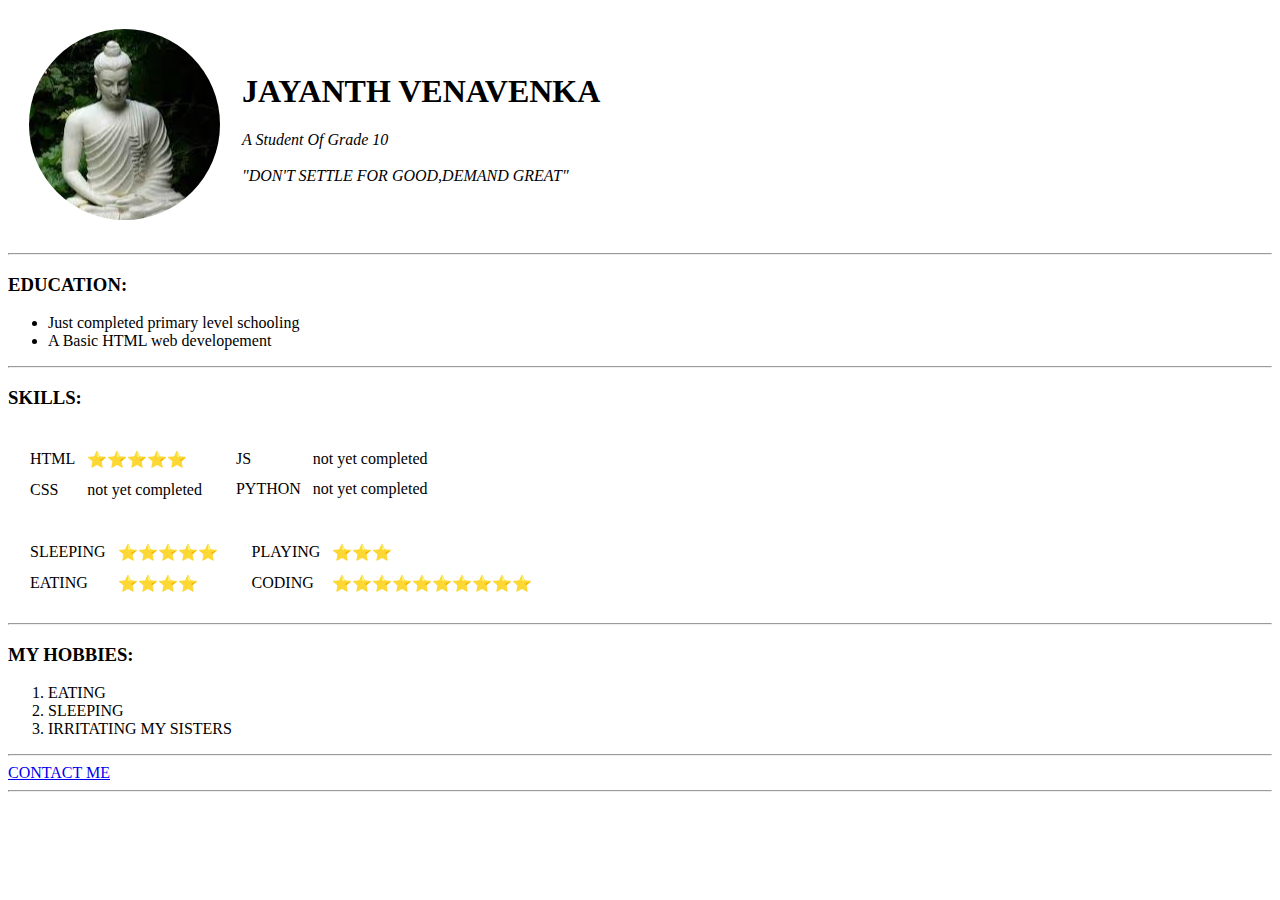
==== index.html @ 4cee73a7 "Initial CV" ====
<!DOCTYPE html>
<html lang="en">

<head>
    <meta charset="UTF-8">
    <meta name="viewport" content="width=device-width, initial-scale=1.0">
    <title>Jayanth's Personal Website</title>
</head>

<body>
    <table cellspacing="20">
        <tr>
            <td><img src="circle-cropped.png" alt="myself"></td>
            <td>
                <h1>JAYANTH VENAVENKA</h1>
                <p><em>A Student Of Grade 10  <br><br>
                    "DON'T SETTLE FOR GOOD,DEMAND GREAT"      </em></p>
            </td>
        </tr>
    </table>

    <hr>
    <h3>EDUCATION:</h3>
    <ul>
        <li>Just completed primary level schooling</li>
        <li>A Basic HTML web developement </li>
    </ul>
    <hr>
    <h3>SKILLS:</h3>
    <table   cellspacing="10">

       <tr>
           <td>

               <table cellspacing="10">
                   <tr>
                       <td>HTML</td>
                       <td>⭐⭐⭐⭐⭐</td>
                   </tr>
                   <tr>
                       <td>CSS</td>
                       <td>not yet completed</td>
                   </tr>
               </table>
           </td>
           <td>
           <table cellspacing="10">
           <tr>
               <td>JS</td>
               <td>not yet completed</td>
           </tr>
           <tr>
               <td>PYTHON</td>
               <td>not yet completed</td>
           </tr>
         </table>

           </td>
       </tr>
  
      </table>
      <table cellspacing="10" >
          <tr>
              <td>
                  <table cellspacing="10">
                      <tr>
                          <td>
                              SLEEPING
                          </td>
                          <td>⭐⭐⭐⭐⭐</td>
                      </tr>
                      <tr>
                          <td>EATING</td>
                          <td>⭐⭐⭐⭐</td>
                      </tr>
                  </table>
              </td>
              <td>
                  <table cellspacing="10">
                      <tr>
                          <td>PLAYING</td>
                          <td>⭐⭐⭐</td>
                      </tr>
                      <tr>
                        <td>CODING</td>
                        <td>⭐⭐⭐⭐⭐⭐⭐⭐⭐⭐</td>
                      </tr>
                  </table>
              </td>
          </tr>
      </table>
    <hr>
    <h3>MY HOBBIES:</h3>
    <ol>
        <li>EATING</li>
        <li>SLEEPING</li>
        <li>IRRITATING MY SISTERS</li>
    </ol>
    <hr>
    <a href="contact.html">CONTACT ME</a><BR>
        <hr>
   

</body>

</html>
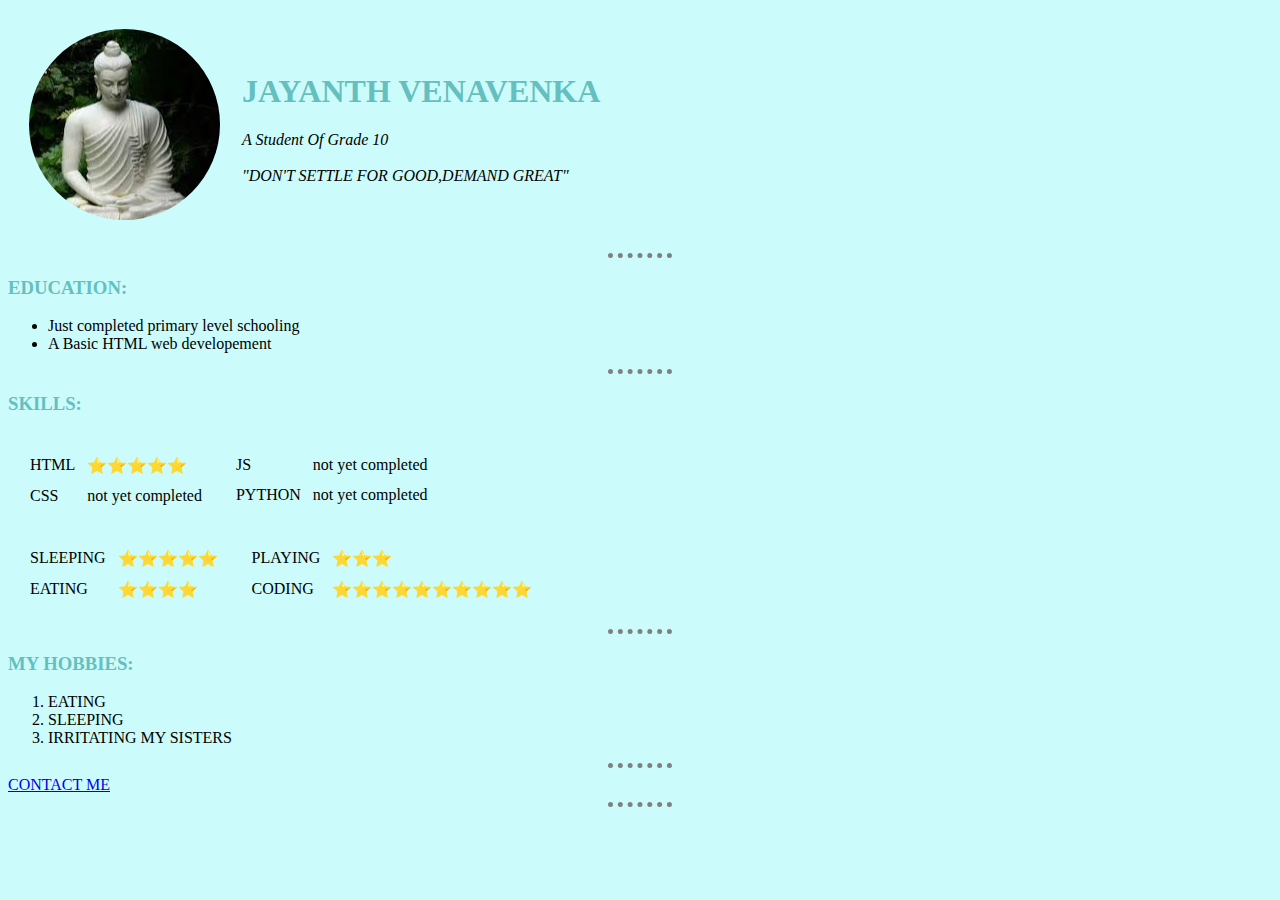
==== commit e41fe939: "Update index.html" ====
--- a/index.html
+++ b/index.html
@@ -5,6 +5,7 @@
     <meta charset="UTF-8">
     <meta name="viewport" content="width=device-width, initial-scale=1.0">
     <title>Jayanth's Personal Website</title>
+    <link rel="stylesheet" type="text/css" href="style.css">
 </head>
 
 <body>
@@ -103,4 +104,4 @@
 
 </body>
 
-</html>+</html>
--- a/style.css
+++ b/style.css
@@ -0,0 +1,16 @@
+body {
+    background-color: #cbfcfb;
+} 
+hr {
+    background-color: transparent;
+    border-style: none;
+    border-top-style: dotted;
+  border-width: 5px;
+    width:5%;
+         }
+.p1 {
+text-align: center;
+}
+h1,h3 {
+    color:#66bfbf
+}